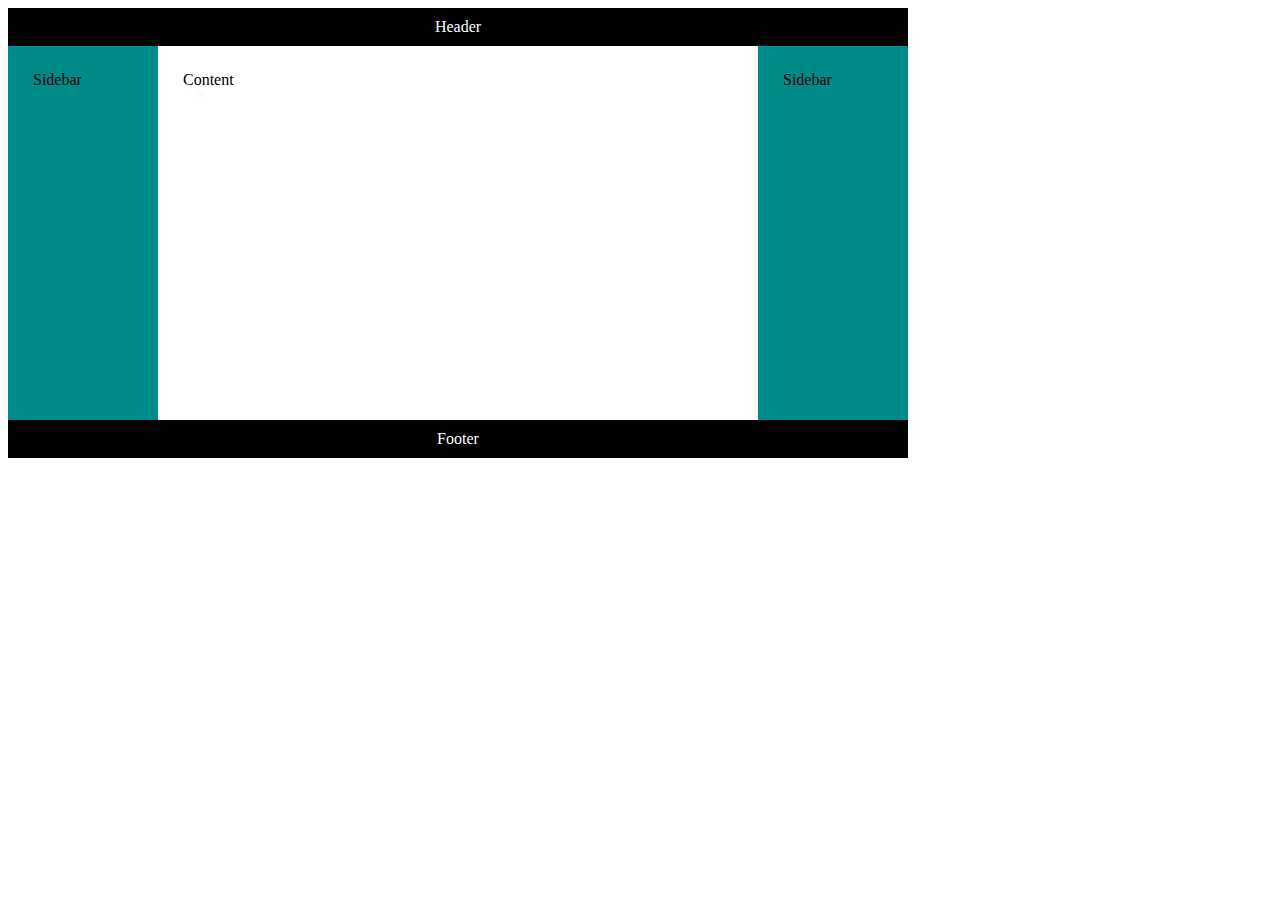
==== gridlayout.html @ 73ea3e7b "CSS grid layout exercised complete" ====
<!DOCTYPE html>

<html>
<head>
  <meta name="viewport" content="width=device-width, initial-scale=1.0">
  <link rel="stylesheet" href="gridlayout.css">
</head>

<body>
    <div class="container">
        <header class="header"> Header </header>
        <main class="main"> Content </main>
        <div class="sidebar left"> Sidebar </div>
        <div class="sidebar right"> Sidebar </div>
        <footer class="footer"> Footer </footer>
    </div>
</body>

</html>
---- gridlayout.css ----
/* Add code for container class below */
.container {
    display: grid;
    width: 900px;
    min-height: 50vh;
    grid-template-columns: 100%;
    grid-template-rows: auto auto 1fr auto auto;
    grid-template-areas: "header" "left" "main" "right" "footer";
}
/* Add media rules for container class below */
@media (min-width: 440px) {
    .container {
        grid-template-columns: 150px 1fr 150px;
        grid-template-rows: auto 1fr auto;
        grid-template-areas: "header header header"
                                "left main right"
                                "footer footer footer";
    }
}


/* Properties for other selectors */
.header {
    grid-area: header;
    padding: 10px;
    background-color:black;
    color: #fff;
    text-align: center;
}
  
.main {
    grid-area: main;
    padding: 25px;
}
  
.left {
    grid-area: left;
    background-color: peachpuff;
  }
  
.right {
    grid-area: right;
  }
  
.footer {
    grid-area: footer;
    padding: 10px;
    background-color:black;
    color: #fff;
    text-align: center;
  }
  
.sidebar {
    padding: 25px;
    background-color:darkcyan;
  }
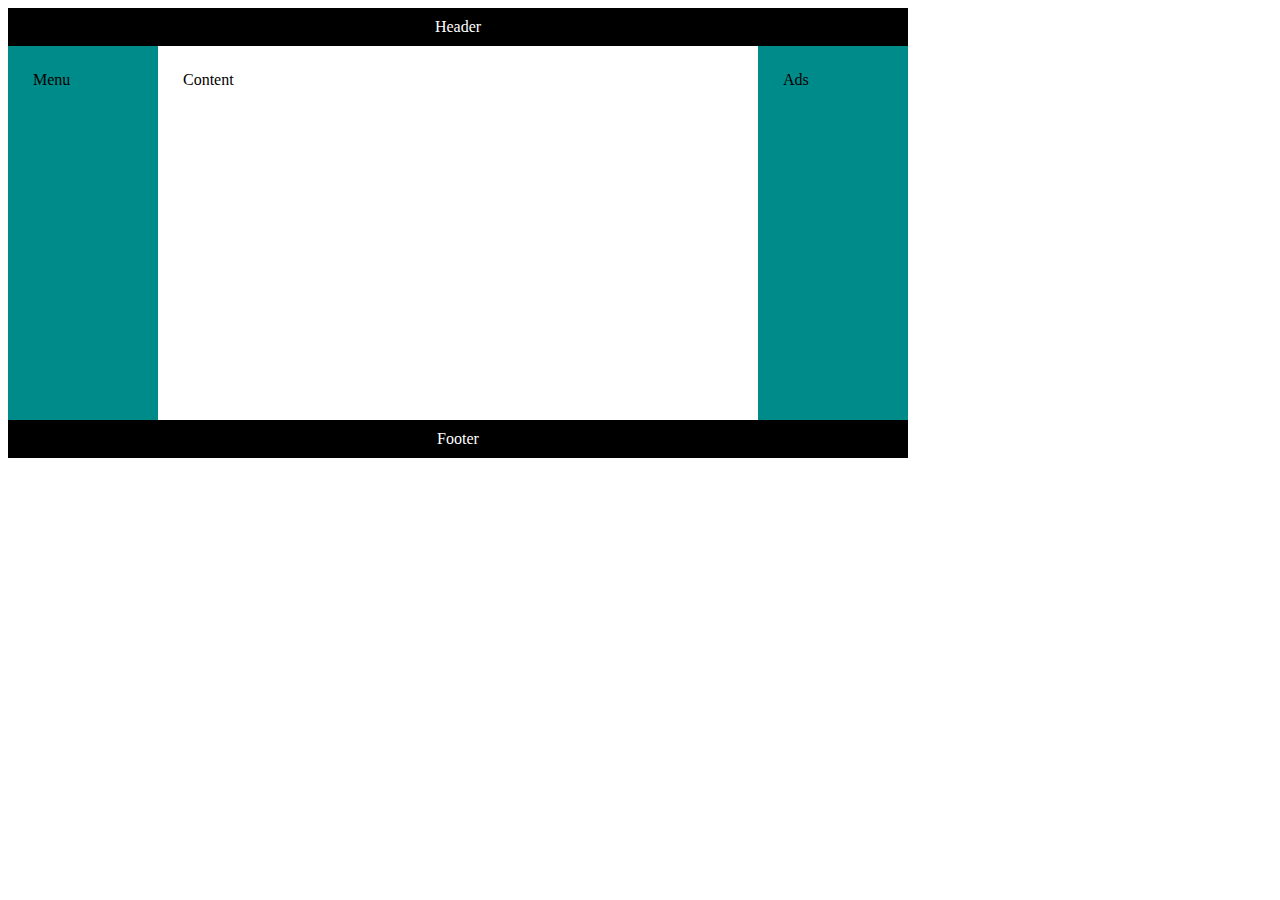
==== commit b5d3fa53: "gridlayout final exercise" ====
--- a/gridlayout.html
+++ b/gridlayout.html
@@ -10,8 +10,8 @@
     <div class="container">
         <header class="header"> Header </header>
         <main class="main"> Content </main>
-        <div class="sidebar left"> Sidebar </div>
-        <div class="sidebar right"> Sidebar </div>
+        <div class="sidebar left"> Menu </div>
+        <div class="sidebar right"> Ads </div>
         <footer class="footer"> Footer </footer>
     </div>
 </body>
